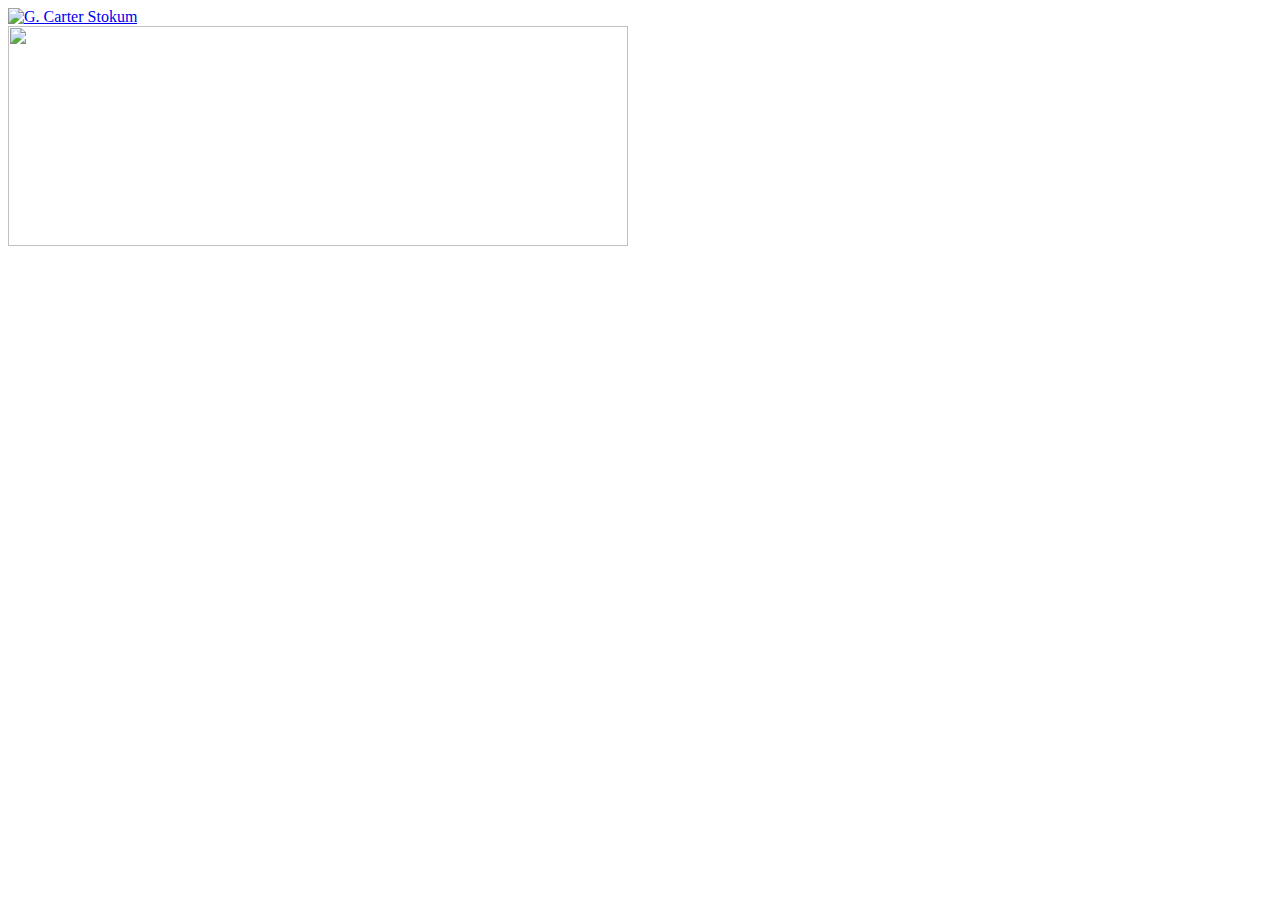
==== index.html @ 855004c0 "master push of files from local" ====
<!doctype html>

<html lang="en">
<head>
  <meta charset="utf-8">

  <title>GCS : n/a Productions</title>
  <!-- Stuff, by G. Carter Stokum -->

  <meta name="description" content="Stuff, by G. Carter Stokum.">
  <meta name="author" content="G. Carter Stokum">
  <link rel="stylesheet" href="http://www.nonapp.com/css/main.css">
  <link rel="Shortcut Icon" href="favicon.ico">

<script type="text/javascript" language="JavaScript"> 
  <!-- Copyright 2002 Bontrager Connection, LLC
  // Type the number of images you are rotating.
  RandImages = 7;
 
  // Specify the first and last part of the image tag.
  FirstPart = '<img src="http://www.nonapp.com/img/IG/IG';
  LastPart = '.jpg" height="220" width="620" border="0">';

  function printImage()
  {
    var i = Math.ceil(Math.random() * RandImages);
    document.write(FirstPart + i + LastPart);
  }
  //-->
</script> 

<!--
<script type="text/javascript"> 
 	var _gaq = _gaq || [];
	_gaq.push(['_setAccount', 'UA-17939926-1']);
	_gaq.push(['_trackPageview']);
 
	(function() {
	var ga = document.createElement('script'); ga.type = 'text/javascript'; ga.async = true;
	ga.src = ('https:' == document.location.protocol ? 'https://ssl' : 'http://www') + '.google-analytics.com/ga.js';
	var s = document.getElementsByTagName('script')[0]; s.parentNode.insertBefore(ga, s);
	})();
</script>  -->


</head>

<body class="w960 center" height="100%">

<section class="w620 center" height="80%">
	<a href="http://www.nonapp.com"><img src="http://www.nonapp.com/img/TitleHead.png" alt="G. Carter Stokum"></a>
	<article>
	<a href="http://www.nonapp.com/page/Art.html" title="enter portfolio">
 	<script type="text/javascript" language="JavaScript">
		<!--
		printImage();
		//-->
	</script>
	</article>

	<object name="Navigation Bar" width="600" type="text/html" data="http://www.nonapp.com/prettynav.html"/></object>

</section>
</body>
</html>
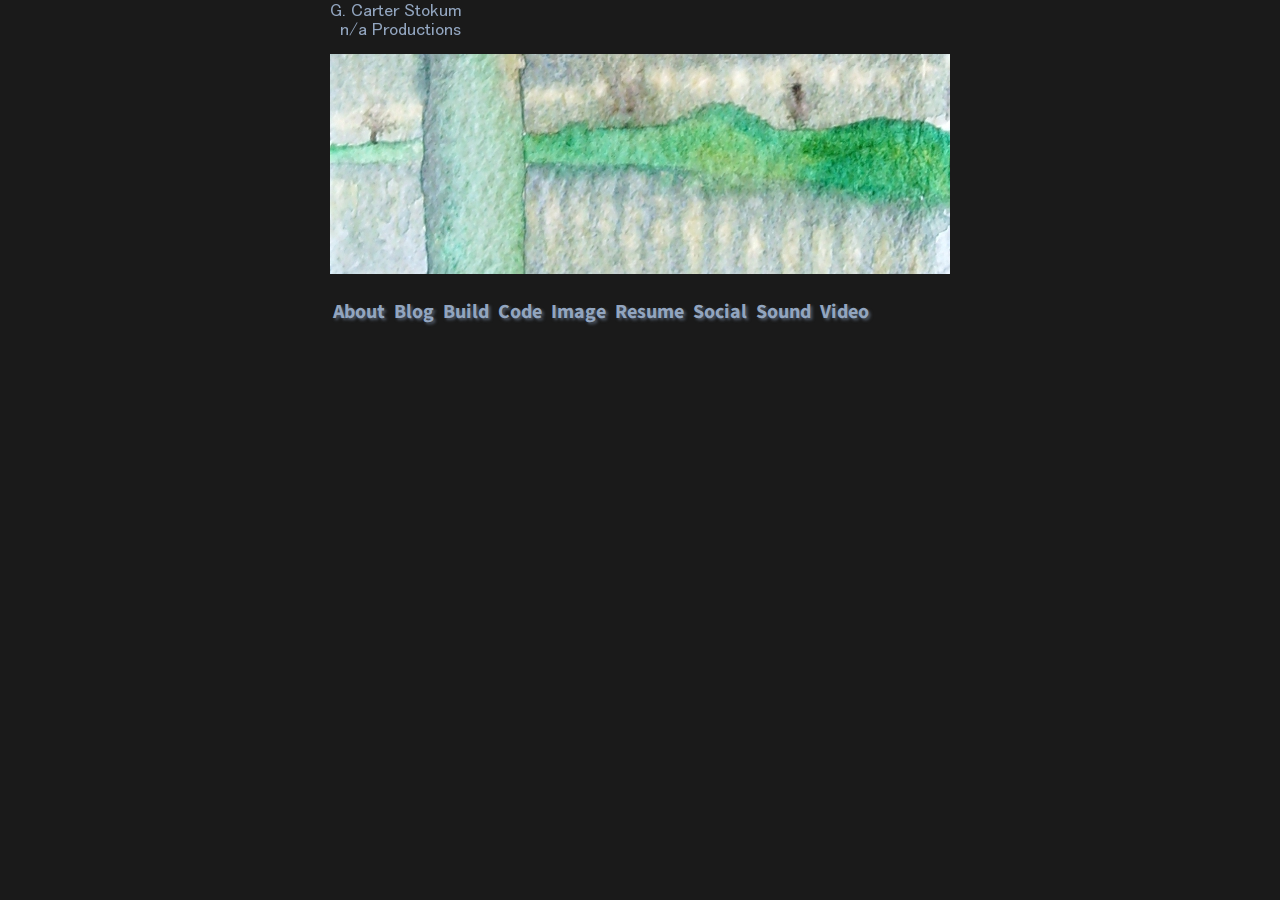
==== commit 5fbf4cdc: "s" ====
--- a/index.html
+++ b/index.html
@@ -9,16 +9,16 @@
 
   <meta name="description" content="Stuff, by G. Carter Stokum.">
   <meta name="author" content="G. Carter Stokum">
-  <link rel="stylesheet" href="http://www.nonapp.com/css/main.css">
+  <link rel="stylesheet" href="css/main.css">
   <link rel="Shortcut Icon" href="favicon.ico">
 
-<script type="text/javascript" language="JavaScript"> 
+<script type="text/javascript" language="JavaScript">
   <!-- Copyright 2002 Bontrager Connection, LLC
   // Type the number of images you are rotating.
   RandImages = 7;
- 
+
   // Specify the first and last part of the image tag.
-  FirstPart = '<img src="http://www.nonapp.com/img/IG/IG';
+  FirstPart = '<img src="img/IG/IG';
   LastPart = '.jpg" height="220" width="620" border="0">';
 
   function printImage()
@@ -27,14 +27,14 @@
     document.write(FirstPart + i + LastPart);
   }
   //-->
-</script> 
+</script>
 
 <!--
-<script type="text/javascript"> 
+<script type="text/javascript">
  	var _gaq = _gaq || [];
 	_gaq.push(['_setAccount', 'UA-17939926-1']);
 	_gaq.push(['_trackPageview']);
- 
+
 	(function() {
 	var ga = document.createElement('script'); ga.type = 'text/javascript'; ga.async = true;
 	ga.src = ('https:' == document.location.protocol ? 'https://ssl' : 'http://www') + '.google-analytics.com/ga.js';
@@ -48,9 +48,9 @@
 <body class="w960 center" height="100%">
 
 <section class="w620 center" height="80%">
-	<a href="http://www.nonapp.com"><img src="http://www.nonapp.com/img/TitleHead.png" alt="G. Carter Stokum"></a>
+	<a href="http://www.nonapp.com"><img src="img/TitleHead.png" alt="G. Carter Stokum"></a>
 	<article>
-	<a href="http://www.nonapp.com/page/Art.html" title="enter portfolio">
+	<a href="../page/Art.html" title="enter portfolio">
  	<script type="text/javascript" language="JavaScript">
 		<!--
 		printImage();
@@ -58,8 +58,8 @@
 	</script>
 	</article>
 
-	<object name="Navigation Bar" width="600" type="text/html" data="http://www.nonapp.com/prettynav.html"/></object>
+	<object name="Navigation Bar" width="600" type="text/html" data="prettynav.html"/></object>
 
 </section>
 </body>
-</html>+</html>
--- a/css/main.css
+++ b/css/main.css
@@ -0,0 +1,40 @@
+body
+{
+	margin: 0 auto;
+	vertical-align: middle;
+	background-color: #1A1A1A;
+	background-image:url('http://www.nonapp.com/img/BG.jpg');
+}
+
+nav
+{
+	text-align: right;
+}
+
+div
+{
+	padding: 6px;
+	margin: 6px;
+	text-align: left;
+}
+
+.grey
+{
+	background-color: #DDD;
+}
+
+.w620
+{
+	width: 620px;
+}
+
+.w960
+{
+	width: 960px;
+}
+
+.center
+{
+	vertical-align: middle;
+	margin: 0 auto;
+}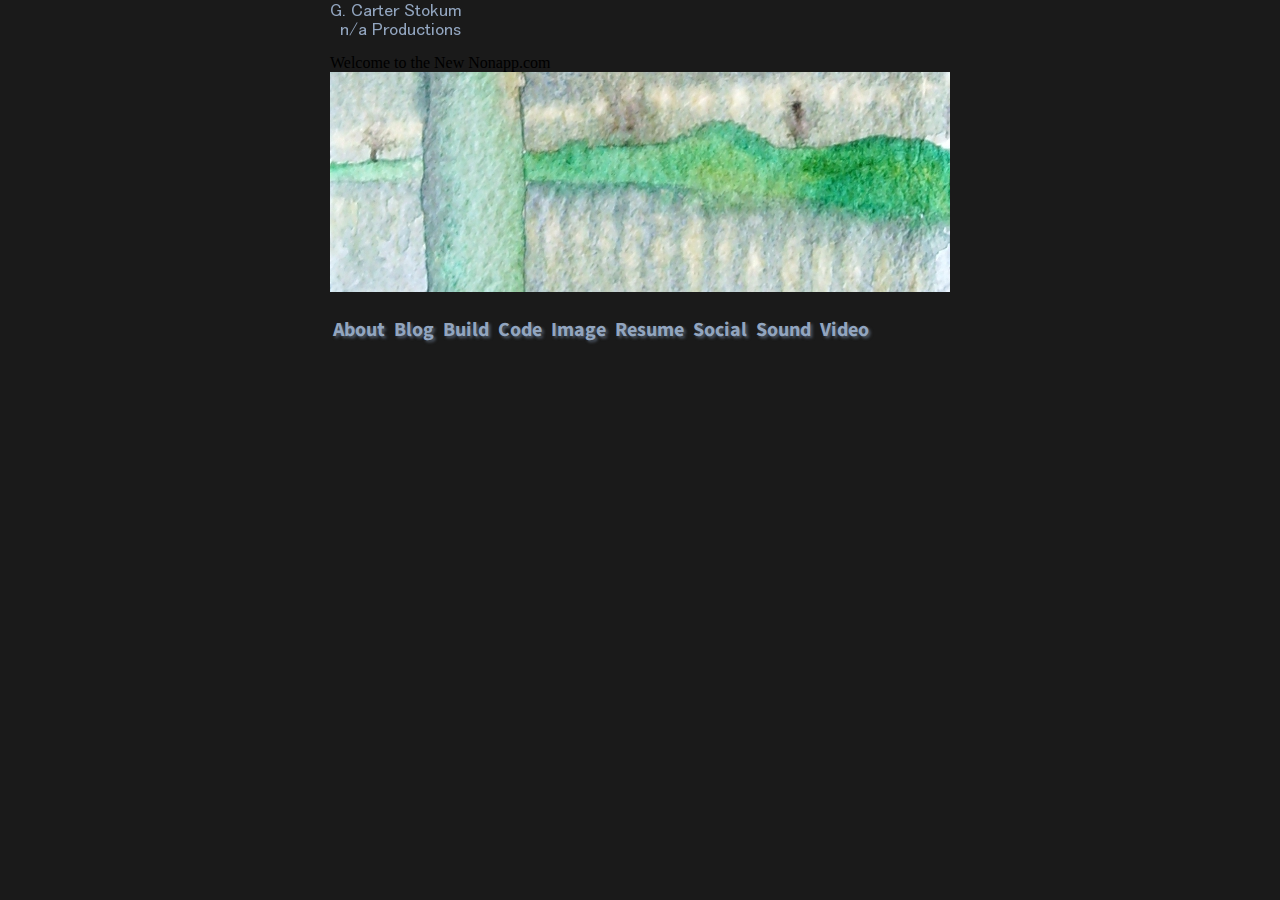
==== commit 11c084eb: "test push to live site" ====
--- a/index.html
+++ b/index.html
@@ -50,6 +50,7 @@
 <section class="w620 center" height="80%">
 	<a href="http://www.nonapp.com"><img src="img/TitleHead.png" alt="G. Carter Stokum"></a>
 	<article>
+        Welcome to the New Nonapp.com
 	<a href="../page/Art.html" title="enter portfolio">
  	<script type="text/javascript" language="JavaScript">
 		<!--
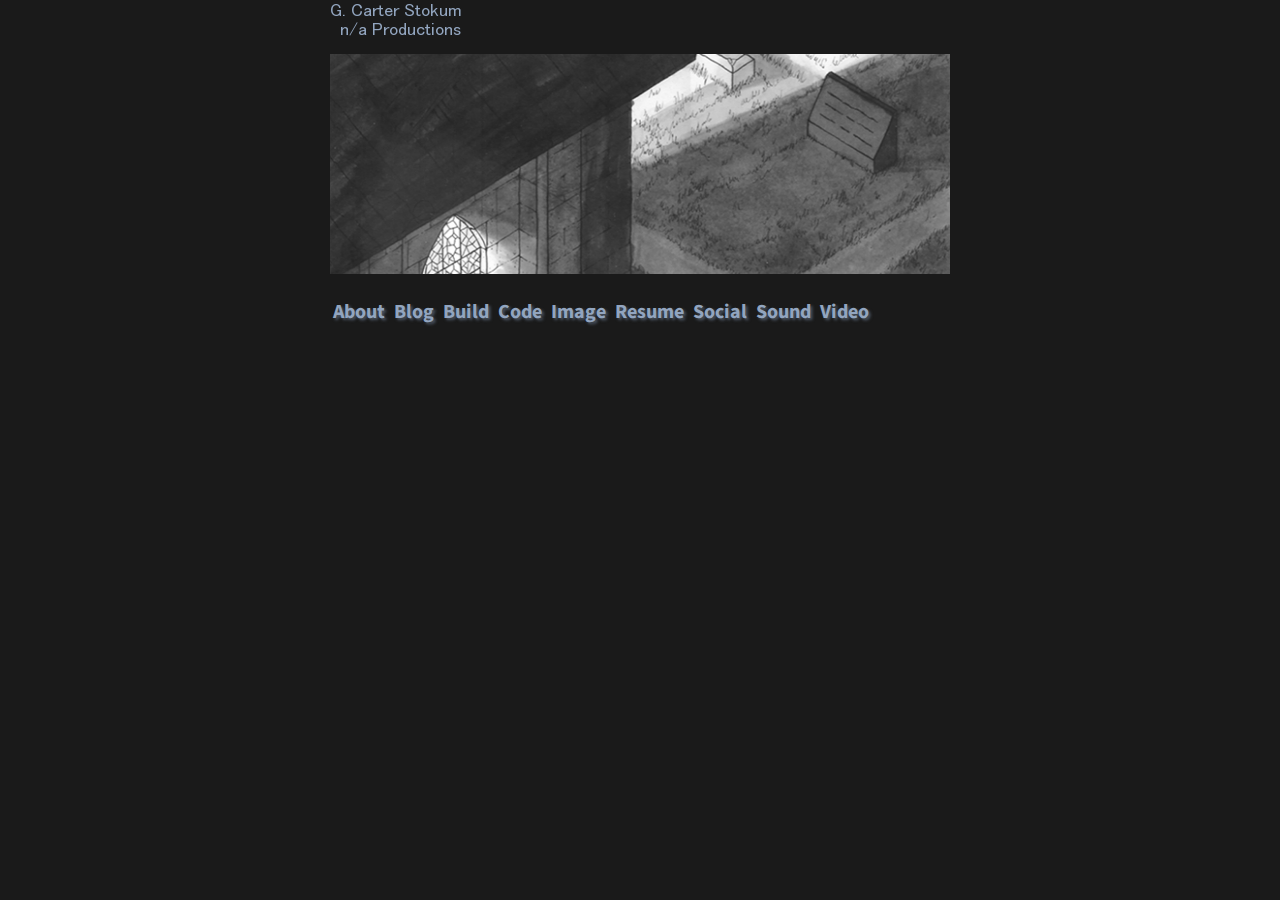
==== commit bdadd0b0: "test push to live site (reverted from commit 11c084ebaad34df9cad8b13cf5e908b6e351bf73)" ====
--- a/index.html
+++ b/index.html
@@ -50,7 +50,6 @@
 <section class="w620 center" height="80%">
 	<a href="http://www.nonapp.com"><img src="img/TitleHead.png" alt="G. Carter Stokum"></a>
 	<article>
-        Welcome to the New Nonapp.com
 	<a href="../page/Art.html" title="enter portfolio">
  	<script type="text/javascript" language="JavaScript">
 		<!--
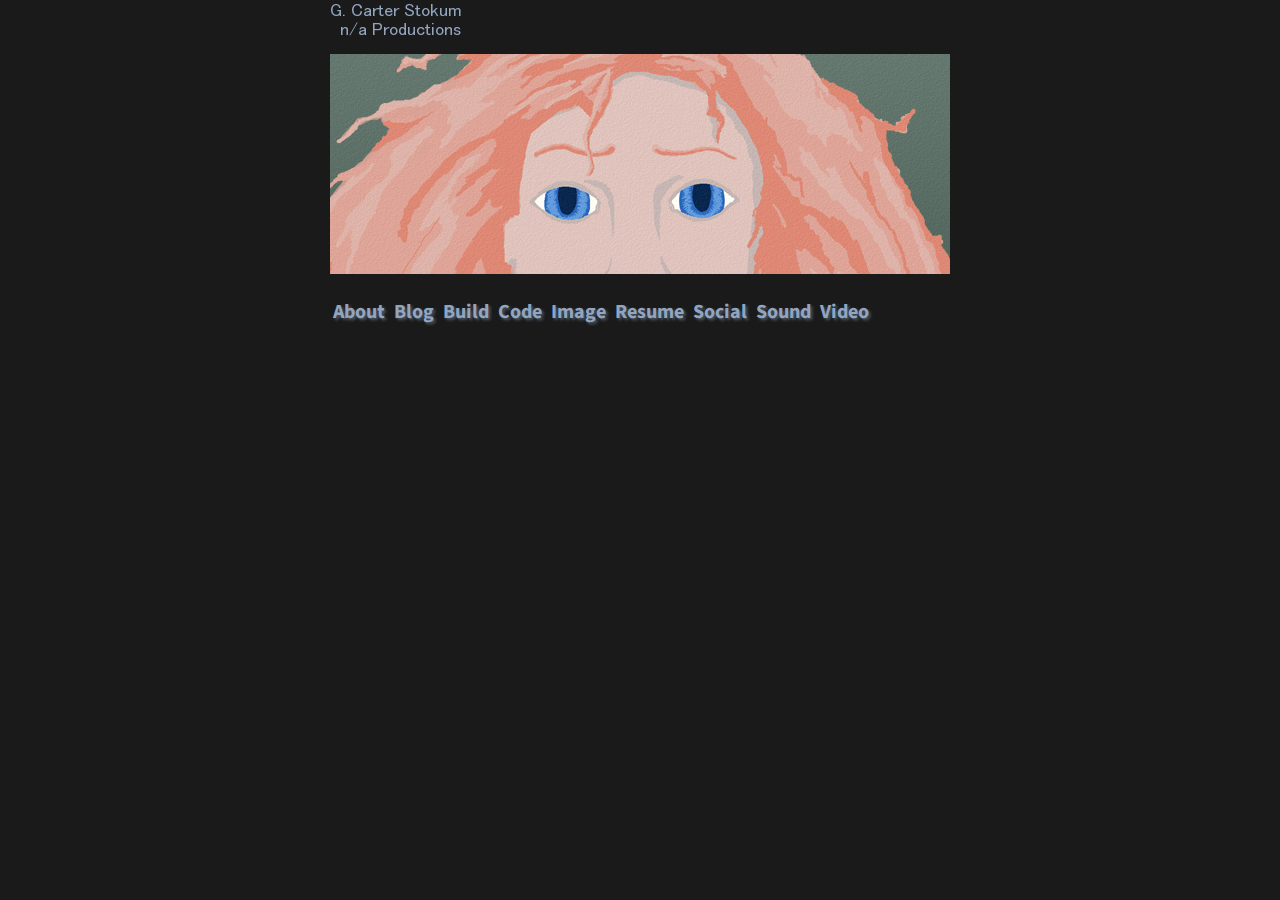
==== commit f9fa15ea: "clean up nav a bit" ====
--- a/index.html
+++ b/index.html
@@ -1,65 +1,63 @@
 <!doctype html>
 
 <html lang="en">
-<head>
-  <meta charset="utf-8">
+    <head>
+        <meta charset="utf-8">
 
-  <title>GCS : n/a Productions</title>
-  <!-- Stuff, by G. Carter Stokum -->
+        <title>GCS : n/a Productions</title>
+        <!-- Stuff, by G. Carter Stokum -->
 
-  <meta name="description" content="Stuff, by G. Carter Stokum.">
-  <meta name="author" content="G. Carter Stokum">
-  <link rel="stylesheet" href="css/main.css">
-  <link rel="Shortcut Icon" href="favicon.ico">
+        <meta name="description" content="Stuff, by G. Carter Stokum.">
+        <meta name="author" content="G. Carter Stokum">
+        <link rel="stylesheet" href="css/main.css">
+        <link rel="Shortcut Icon" href="favicon.ico">
 
-<script type="text/javascript" language="JavaScript">
-  <!-- Copyright 2002 Bontrager Connection, LLC
-  // Type the number of images you are rotating.
-  RandImages = 7;
+        <script type="text/javascript" language="JavaScript">
+            <!-- Copyright 2002 Bontrager Connection, LLC
+            // Type the number of images you are rotating.
+            RandImages = 7;
 
-  // Specify the first and last part of the image tag.
-  FirstPart = '<img src="img/IG/IG';
-  LastPart = '.jpg" height="220" width="620" border="0">';
+            // Specify the first and last part of the image tag.
+            FirstPart = '<img src="img/IG/IG';
+            LastPart = '.jpg" height="220" width="620" border="0">';
 
-  function printImage()
-  {
-    var i = Math.ceil(Math.random() * RandImages);
-    document.write(FirstPart + i + LastPart);
-  }
-  //-->
-</script>
+            function printImage()
+                {
+                    var i = Math.ceil(Math.random() * RandImages);
+                    document.write(FirstPart + i + LastPart);
+                }
+        </script>
 
-<!--
-<script type="text/javascript">
- 	var _gaq = _gaq || [];
-	_gaq.push(['_setAccount', 'UA-17939926-1']);
-	_gaq.push(['_trackPageview']);
+        <!--
+        <script type="text/javascript">
+            var _gaq = _gaq || [];
+            _gaq.push(['_setAccount', 'UA-17939926-1']);
+            _gaq.push(['_trackPageview']);
 
-	(function() {
-	var ga = document.createElement('script'); ga.type = 'text/javascript'; ga.async = true;
-	ga.src = ('https:' == document.location.protocol ? 'https://ssl' : 'http://www') + '.google-analytics.com/ga.js';
-	var s = document.getElementsByTagName('script')[0]; s.parentNode.insertBefore(ga, s);
-	})();
-</script>  -->
+            (function()
+            {
+                var ga = document.createElement('script'); ga.type = 'text/javascript'; ga.async = true;
+                ga.src = ('https:' == document.location.protocol ? 'https://ssl' : 'http://www') + '.google-analytics.com/ga.js';
+                var s = document.getElementsByTagName('script')[0]; s.parentNode.insertBefore(ga, s);
+            })();
+        </script>  -->
+    </head>
 
+    <body class="w960 center" height="100%">
+        <section class="w620 center" height="80%">
+            <a href="http://www.nonapp.com"><img src="img/TitleHead.png" alt="G. Carter Stokum"></a>
 
-</head>
+            <article>
+                <a href="../page/Art.html" title="enter portfolio">
+                    <script type="text/javascript" language="JavaScript">
+                        <!--
+                        printImage();
+                        //-->
+                    </script>
+                </a>
+            </article>
 
-<body class="w960 center" height="100%">
-
-<section class="w620 center" height="80%">
-	<a href="http://www.nonapp.com"><img src="img/TitleHead.png" alt="G. Carter Stokum"></a>
-	<article>
-	<a href="../page/Art.html" title="enter portfolio">
- 	<script type="text/javascript" language="JavaScript">
-		<!--
-		printImage();
-		//-->
-	</script>
-	</article>
-
-	<object name="Navigation Bar" width="600" type="text/html" data="prettynav.html"/></object>
-
-</section>
-</body>
+            <object name="Navigation Bar" width="600" type="text/html" data="prettynav.html"/></object>
+        </section>
+    </body>
 </html>
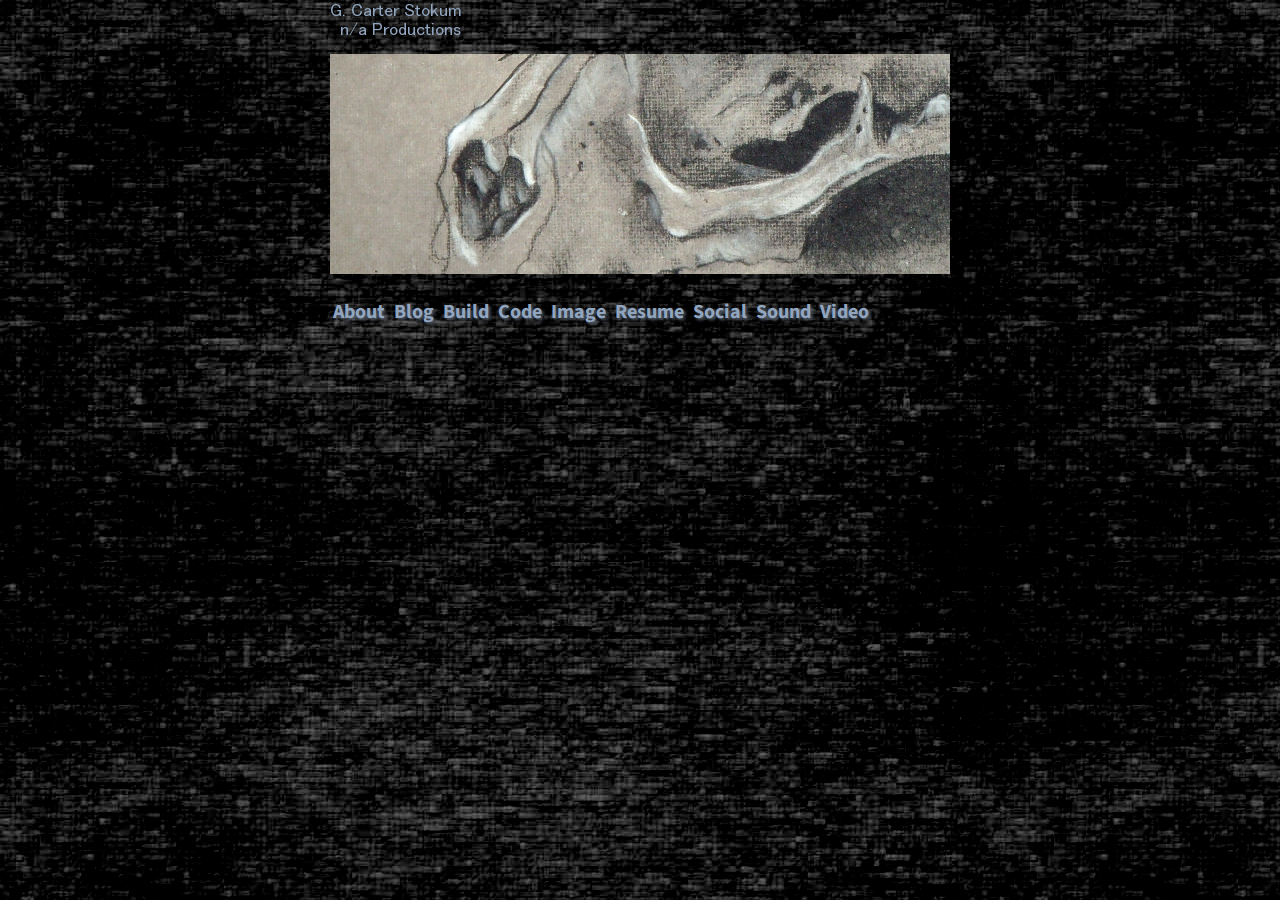
==== commit c9f50810: "nav Almost complete" ====
--- a/index.html
+++ b/index.html
@@ -1,7 +1,7 @@
 <!doctype html>
 
-<html lang="en">
-    <head>
+<HTML lang="en">
+    <HEAD>
         <meta charset="utf-8">
 
         <title>GCS : n/a Productions</title>
@@ -41,10 +41,10 @@
                 var s = document.getElementsByTagName('script')[0]; s.parentNode.insertBefore(ga, s);
             })();
         </script>  -->
-    </head>
+    </HEAD>
 
-    <body class="w960 center" height="100%">
-        <section class="w620 center" height="80%">
+    <BODY class="center w620" height="100%">
+        <section class="center">
             <a href="http://www.nonapp.com"><img src="img/TitleHead.png" alt="G. Carter Stokum"></a>
 
             <article>
@@ -57,7 +57,7 @@
                 </a>
             </article>
 
-            <object name="Navigation Bar" width="600" type="text/html" data="prettynav.html"/></object>
+            <object name="Navigation Bar" width="620" height="182" type="text/html" data="prettynav.html"/></object>
         </section>
-    </body>
-</html>
+    </BODY>
+</HTML>
--- a/css/main.css
+++ b/css/main.css
@@ -3,7 +3,7 @@
 	margin: 0 auto;
 	vertical-align: middle;
 	background-color: #1A1A1A;
-	background-image:url('http://www.nonapp.com/img/BG.jpg');
+	background-image:url('../img/BG.jpg');
 }
 
 nav
@@ -28,6 +28,11 @@
 	width: 620px;
 }
 
+.w800
+{
+  width: 800px;
+}
+
 .w960
 {
 	width: 960px;
@@ -35,6 +40,8 @@
 
 .center
 {
-	vertical-align: middle;
+  margin-left: auto;
+  margin-right: auto;
+  vertical-align: middle;
 	margin: 0 auto;
-}+}
